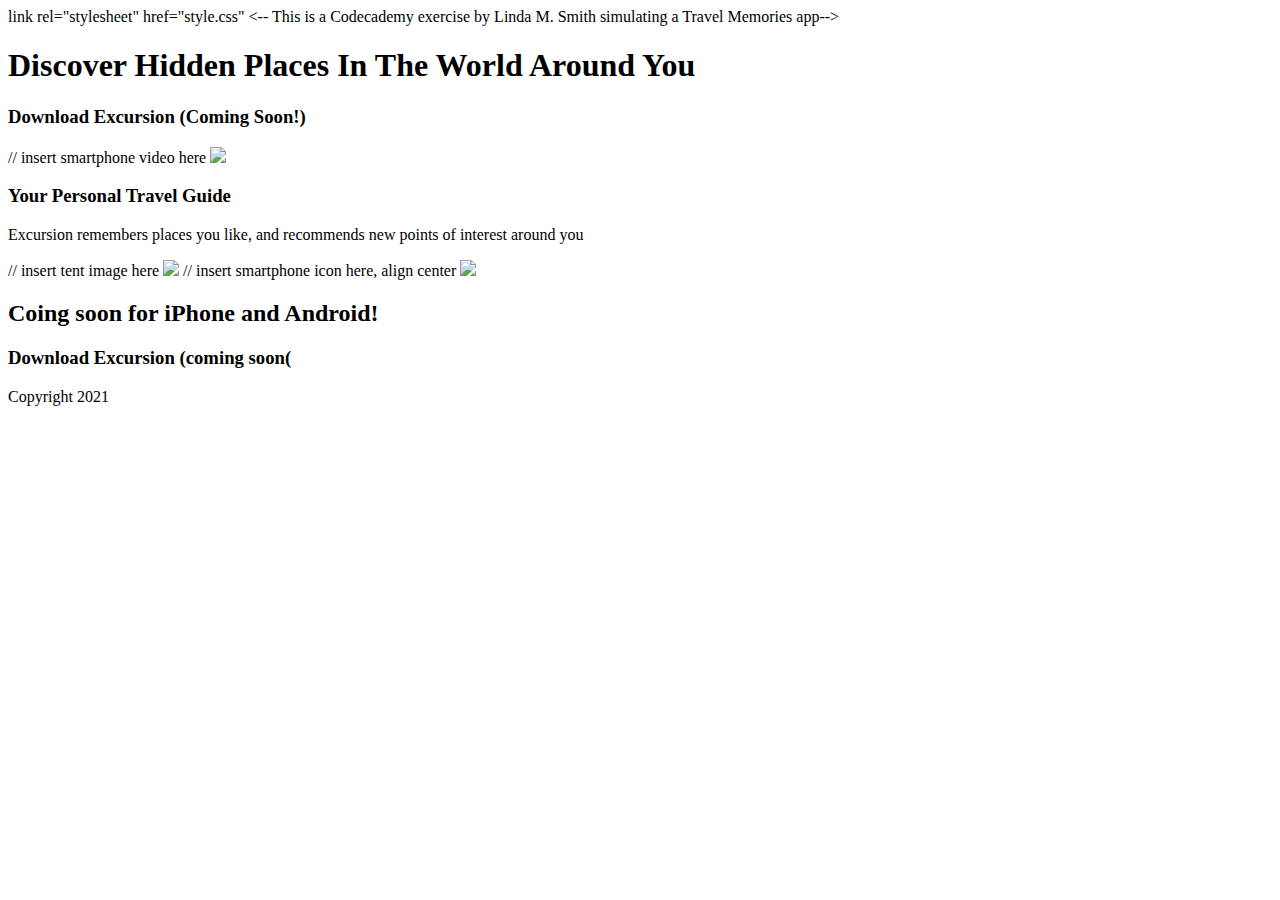
==== Excursion App.html @ 9e16b4f3 "excursion page" ====
<!DOCTYPE html>
<html>
<head>link rel="stylesheet" href="style.css"</head>
<title>Excursion</title>
<-- This is a Codecademy exercise by Linda M. Smith
simulating a Travel Memories app-->
<body>
    <h1>Discover Hidden Places In The World Around You</h1>
    <h3 class="link">Download Excursion (Coming Soon!)</h3>
    // insert smartphone video here 
    <img src="excursion.mp4" />
    <h3>Your Personal Travel Guide</h3>
    <p>Excursion remembers places you like, and recommends new points of interest around you</p>
    // insert tent image here 
    <img src="camp.webp" />
    // insert smartphone icon here, align center 
    <img src="phone.webp" />
    <h2>Coing soon for iPhone and Android!</h2>
    <h3>Download Excursion (coming soon(</h3>
    <id="copyright">Copyright 2021</id>
</body>
</html>
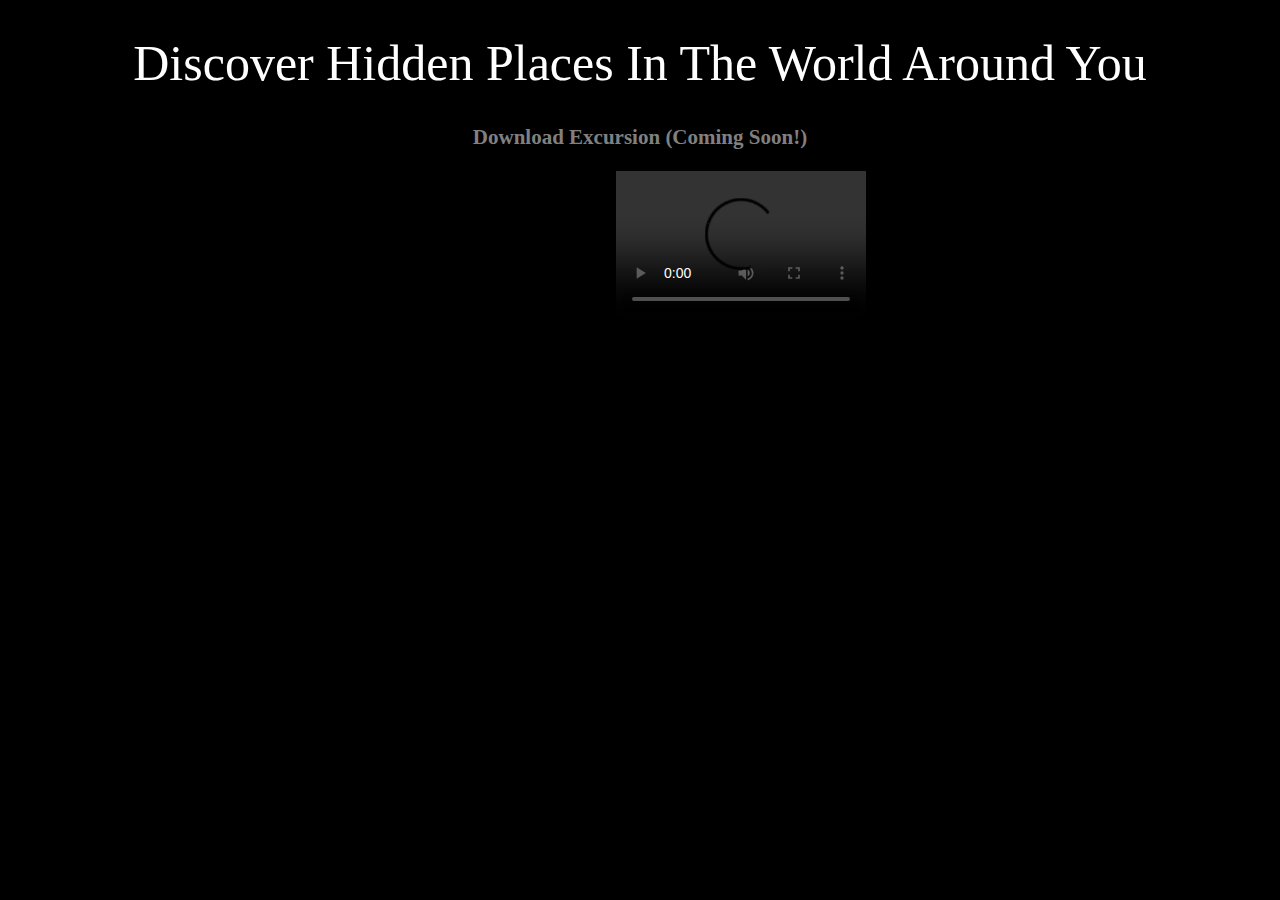
==== commit 6ad84d4a: "Add files via upload" ====
--- a/Excursion App.html
+++ b/Excursion App.html
@@ -1,14 +1,17 @@
 <!DOCTYPE html>
 <html>
-<head>link rel="stylesheet" href="style.css"</head>
-<title>Excursion</title>
-<-- This is a Codecademy exercise by Linda M. Smith
+<head>
+    <link rel="stylesheet" type="text/css" href="style.css" />
+    <title>Excursion</title>
+</head>
+
+<!-- This is a Codecademy exercise by Linda M. Smith
 simulating a Travel Memories app-->
 <body>
     <h1>Discover Hidden Places In The World Around You</h1>
     <h3 class="link">Download Excursion (Coming Soon!)</h3>
     // insert smartphone video here 
-    <img src="excursion.mp4" />
+    <video controls width="250" source src="excursion.mp4" /></body>video>
     <h3>Your Personal Travel Guide</h3>
     <p>Excursion remembers places you like, and recommends new points of interest around you</p>
     // insert tent image here 
--- a/style.css
+++ b/style.css
@@ -0,0 +1,34 @@
+body {
+   background-color: black; 
+   text-align: center;
+}
+
+h1 {
+   font-family: Verdana;
+   font-weight: normal;
+   font-size: 50px; 
+   color: white; 
+   align: centered; 
+}
+
+.download {
+    color: aquamarine; 
+    font-size: 16px; 
+}
+
+h2 {
+    font-family: Verdana;
+    font-weight: 300;
+    font-size: 42px;
+}
+
+h3 {
+    font-family: Verdana;
+    font-size: 21px; 
+    color: gray; 
+}
+
+#copyright {
+    text-align: right; 
+    color: gray; 
+}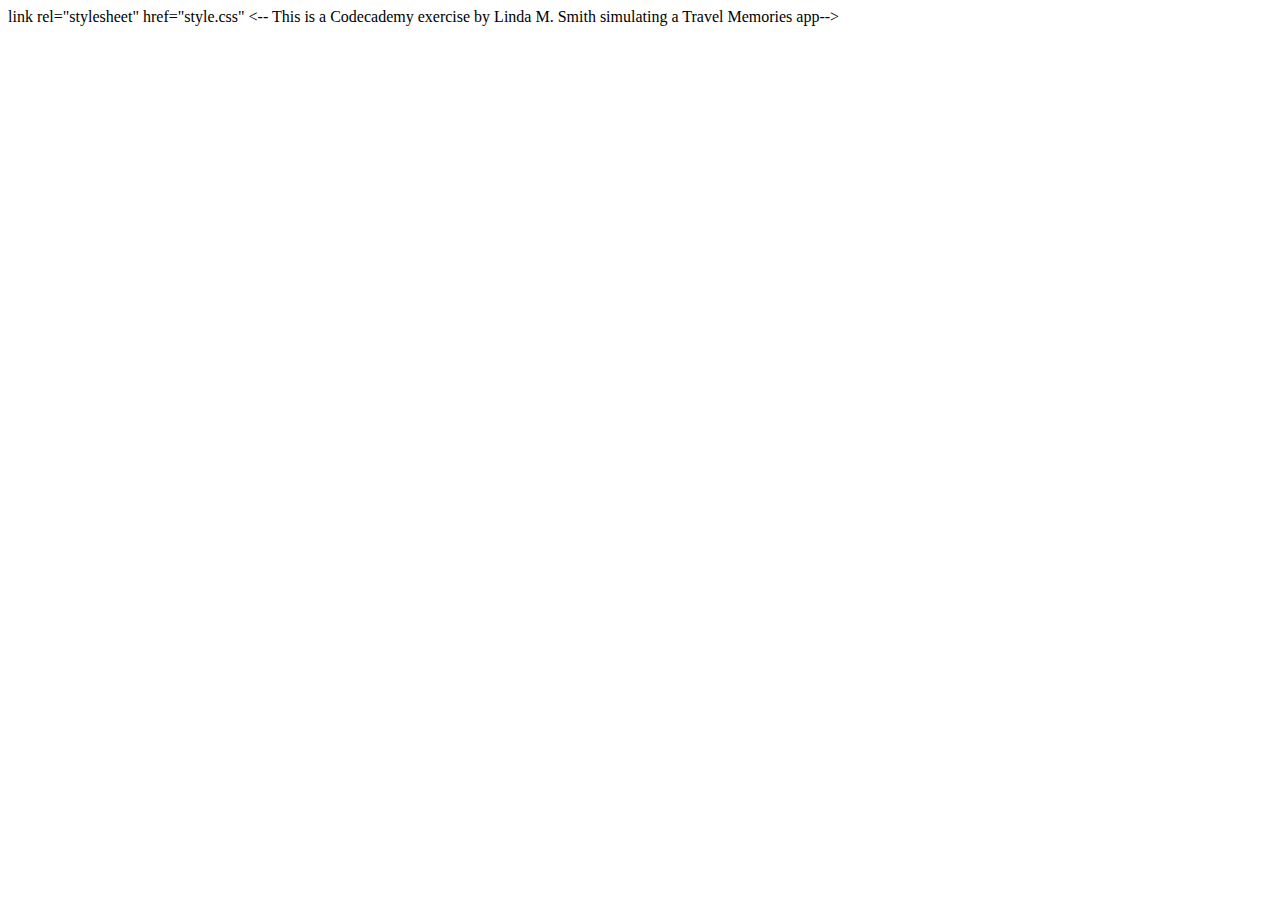
==== commit b8be3304: "tweaked links to video and images in html" ====
--- a/Excursion App.html
+++ b/Excursion App.html
@@ -1,25 +1,8 @@
 <!DOCTYPE html>
 <html>
-<head>
-    <link rel="stylesheet" type="text/css" href="style.css" />
-    <title>Excursion</title>
-</head>
-
-<!-- This is a Codecademy exercise by Linda M. Smith
+<head>link rel="stylesheet" href="style.css"</head>
+<title>Excursion</title>
+<-- This is a Codecademy exercise by Linda M. Smith
 simulating a Travel Memories app-->
-<body>
-    <h1>Discover Hidden Places In The World Around You</h1>
-    <h3 class="link">Download Excursion (Coming Soon!)</h3>
-    // insert smartphone video here 
-    <video controls width="250" source src="excursion.mp4" /></body>video>
-    <h3>Your Personal Travel Guide</h3>
-    <p>Excursion remembers places you like, and recommends new points of interest around you</p>
-    // insert tent image here 
-    <img src="camp.webp" />
-    // insert smartphone icon here, align center 
-    <img src="phone.webp" />
-    <h2>Coing soon for iPhone and Android!</h2>
-    <h3>Download Excursion (coming soon(</h3>
-    <id="copyright">Copyright 2021</id>
-</body>
+<body></body>
 </html>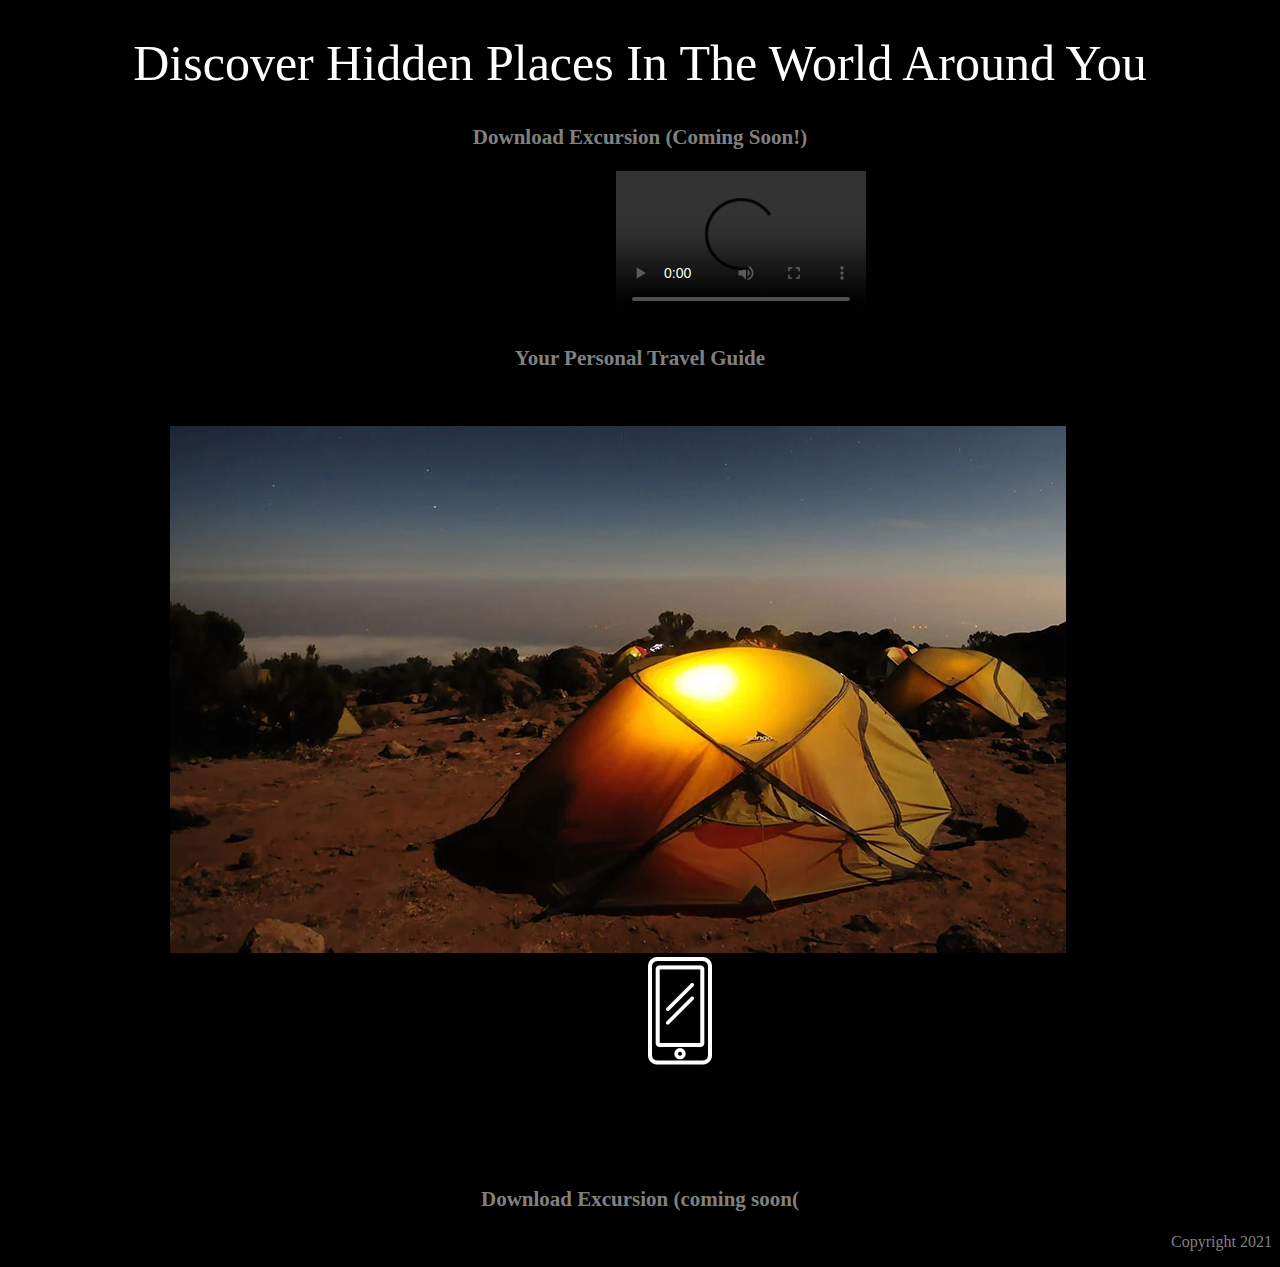
==== commit 0da7f1a9: "Update Excursion App.html" ====
--- a/Excursion App.html
+++ b/Excursion App.html
@@ -1,8 +1,26 @@
 <!DOCTYPE html>
 <html>
-<head>link rel="stylesheet" href="style.css"</head>
-<title>Excursion</title>
-<-- This is a Codecademy exercise by Linda M. Smith
+<head>
+    <link rel="stylesheet" type="text/css" href="style.css" />
+    <title>Excursion</title>
+</head>
+
+<!-- This is a Codecademy exercise by Linda M. Smith
 simulating a Travel Memories app-->
-<body></body>
-</html>+<body>
+    <h1>Discover Hidden Places In The World Around You</h1>
+    <h3 class="link">Download Excursion (Coming Soon!)</h3>
+    // insert smartphone video here 
+    <video controls width="250" source src="excursion.mp4" />
+    </video>
+    <h3>Your Personal Travel Guide</h3>
+    <p>Excursion remembers places you like, and recommends new points of interest around you</p>
+    // insert tent image here 
+    <img src="camp.webp" />
+    // insert smartphone icon here, align center 
+    <img src="phone.webp" />
+    <h2>Coing soon for iPhone and Android!</h2>
+    <h3>Download Excursion (coming soon(</h3>
+    <p id="copyright">Copyright 2021</p>
+</body>
+</html>
--- a/style.css
+++ b/style.css
@@ -0,0 +1,34 @@
+body {
+   background-color: black; 
+   text-align: center;
+}
+
+h1 {
+   font-family: Verdana;
+   font-weight: normal;
+   font-size: 50px; 
+   color: white; 
+   text-align: centered; 
+}
+
+.download {
+    color: aquamarine; 
+    font-size: 16px; 
+}
+
+h2 {
+    font-family: Verdana;
+    font-weight: 300;
+    font-size: 42px;
+}
+
+h3 {
+    font-family: Verdana;
+    font-size: 21px; 
+    color: gray; 
+}
+
+#copyright {
+    text-align: right; 
+    color: gray; 
+}